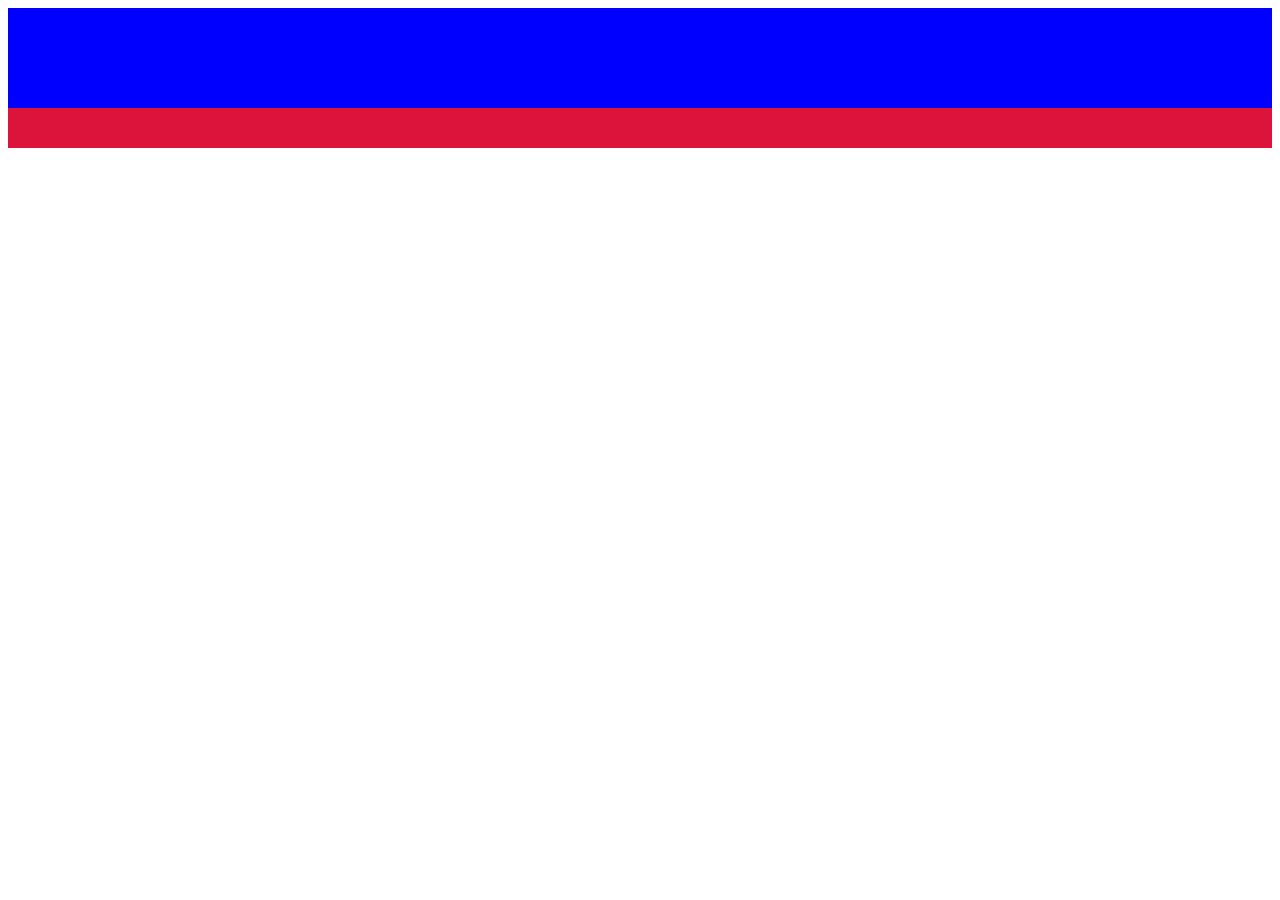
==== rush-predict.html @ 38fb7b22 "added a background color" ====
<!DOCTYPE html>
<html lang="en">
<head>
    <meta charset="UTF-8">
    <meta http-equiv="X-UA-Compatible" content="IE=edge">
    <meta name="viewport" content="width=device-width, initial-scale=1.0">
    <title>RushPredict</title>
    <link rel="stylesheet" href="style.css">
    <meta name="description" content="Online Prediction site">
    
</head>
<body>
    <header>

     </header>
<nav>

</nav>



</body>












</html>
---- style.css ----
header{
    background-color: blue;
    height: 100px;
}

nav {
    background-color: crimson;
    height: 40px;
    

}
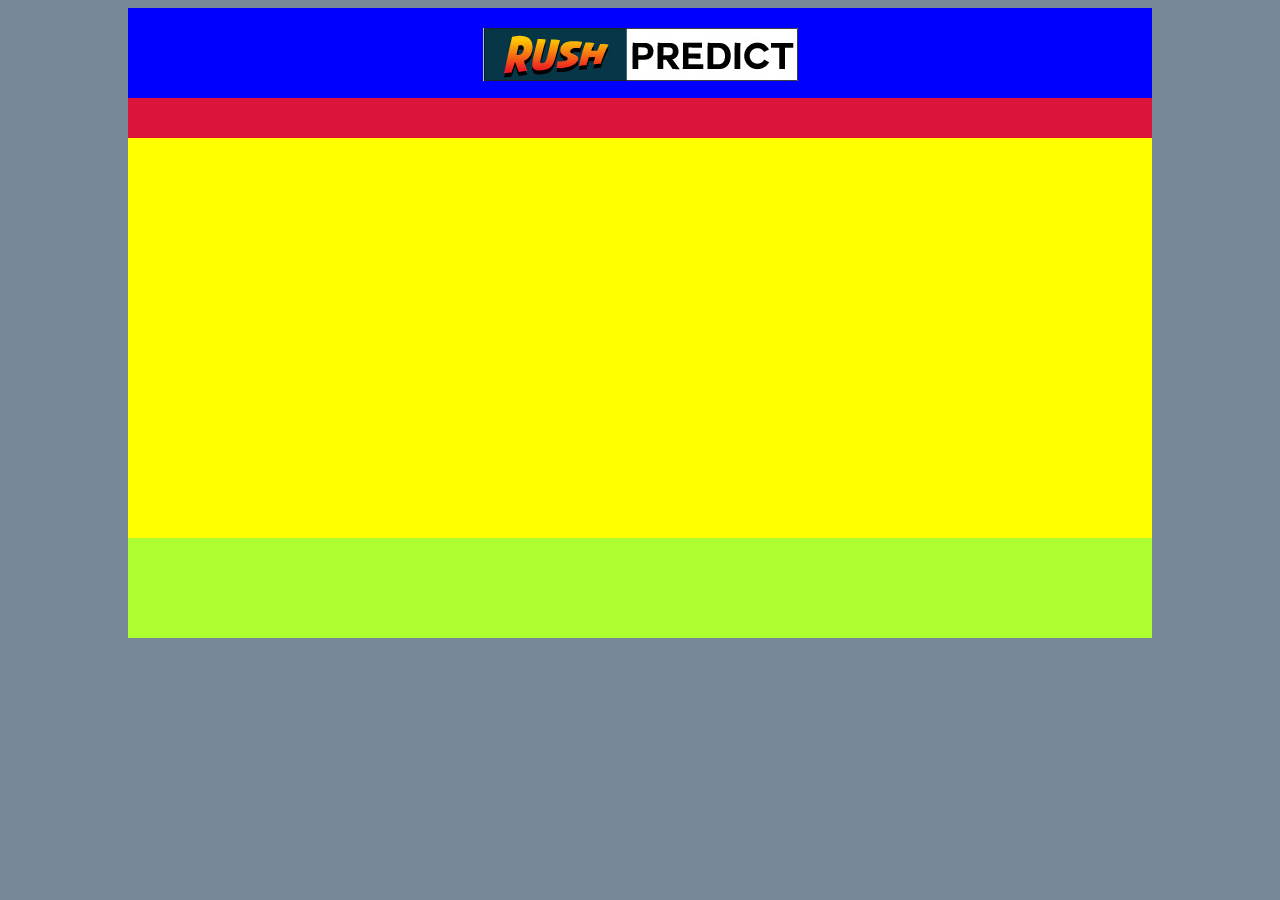
==== commit b16c44db: "new" ====
--- a/rush-predict.html
+++ b/rush-predict.html
@@ -9,16 +9,24 @@
     <meta name="description" content="Online Prediction site">
     
 </head>
+
 <body>
+    <div class="container">
+        
     <header>
-
-     </header>
+        <div class="img "> 
+            <img src="img/no-rush 5.jpg" alt="Logo for Rush Predict">
+             </div>       
+        </header>
 <nav>
-
+    
 </nav>
 
+<main></main>
+<footer></footer>
 
 
+</div>
 </body>
 
 
--- a/style.css
+++ b/style.css
@@ -1,11 +1,34 @@
+body {
+    background-color: lightslategray;
+}
+.container {
+            margin-right: auto;
+            margin-left: auto;
+            width: 1024px;
+}
+.img {
+       align-self: center;
+
+}
 header{
     background-color: blue;
-    height: 100px;
+    height: 70px;
+    text-align: center;
+    padding-top: 20px;
+    
 }
 
 nav {
     background-color: crimson;
     height: 40px;
     
+}
 
+main {
+    background-color: yellow;
+    height: 400px;
+}
+footer {
+    background-color: greenyellow;
+    height: 100px
 }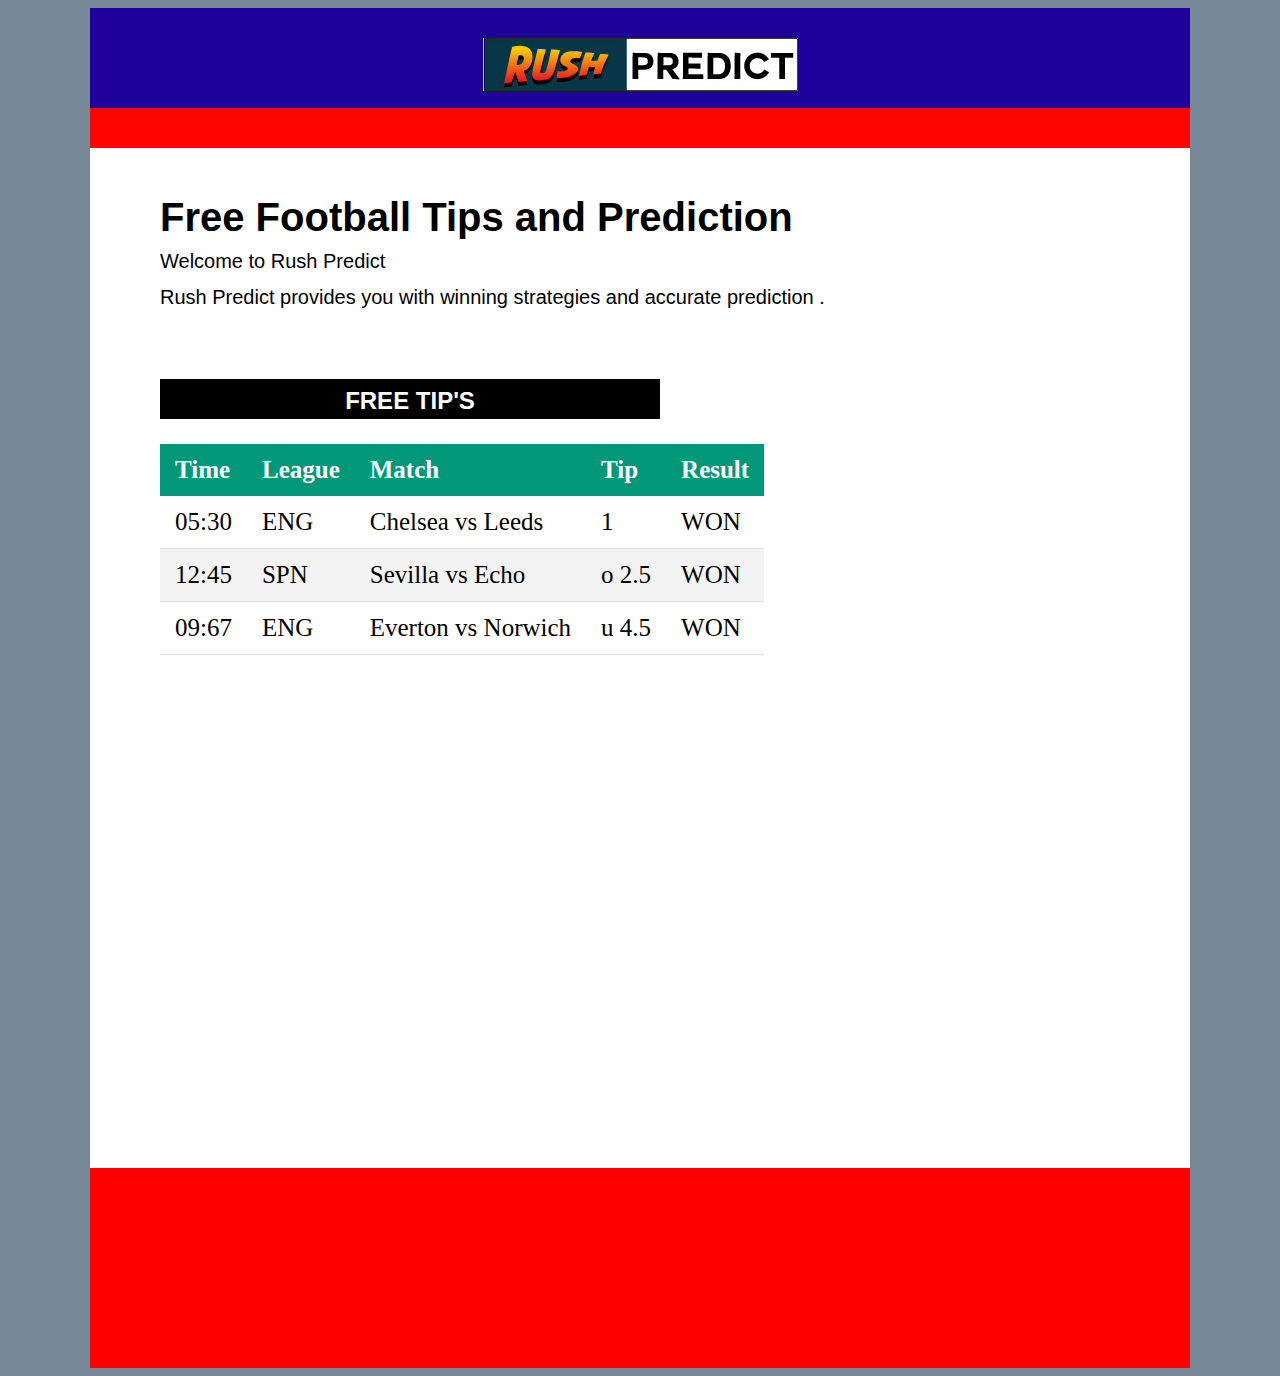
==== commit a0aadcad: "added a description and table" ====
--- a/rush-predict.html
+++ b/rush-predict.html
@@ -13,16 +13,57 @@
 <body>
     <div class="container">
         
-    <header>
-        <div class="img "> 
-            <img src="img/no-rush 5.jpg" alt="Logo for Rush Predict">
-             </div>       
+    <header> <img src="img/no-rush 5.jpg" alt="Logo for Rush Predict">
         </header>
 <nav>
     
 </nav>
+<main>
+    <h1>Free Football Tips and Prediction</h1>
+    <p> Welcome to Rush Predict</p>
+    <p1>Rush Predict provides you with winning strategies and accurate prediction .</p1>
+    <div class="box1">
+        <h2 class="highlight-text">FREE TIP'S </h2>
 
-<main></main>
+    </div>
+    <table class="content-table">
+        <thead>
+    <tr>
+        <th>Time </th>
+        <th>League </th>
+        <th>Match </th>
+        <th> Tip </th>
+        <th> Result </th>
+
+    </tr>
+   </thead>
+   <tbody>
+    <tr>
+        <td> 05:30 </td>
+        <td> ENG  </td>
+        <td>Chelsea  vs Leeds</td>
+        <td>   1 </td>
+        <td> WON </td>
+        
+    </tr>
+    <tr>
+        <td>12:45  </td>
+        <td> SPN </td>
+        <td>Sevilla  vs Echo  </td>
+        <td> o 2.5 </td>
+        <td> WON </td>
+    </tr>
+    <tr>
+        <td> 09:67 </td>
+        <td> ENG </td>
+        <td> Everton  vs  Norwich </td>
+        <td> u 4.5 </td>
+        <td> WON </td>
+        
+    </tr>
+</tbody>
+</table>    
+</main>
 <footer></footer>
 
 
--- a/style.css
+++ b/style.css
@@ -4,31 +4,99 @@
 .container {
             margin-right: auto;
             margin-left: auto;
-            width: 1024px;
+            width: 1100px;
 }
 .img {
        align-self: center;
 
 }
 header{
-    background-color: blue;
+    background-color: #1e029b;
     height: 70px;
     text-align: center;
-    padding-top: 20px;
+    padding-top: 30px;
     
 }
 
 nav {
-    background-color: crimson;
+    background-color: rgb(255, 4, 4);
     height: 40px;
     
 }
 
 main {
-    background-color: yellow;
-    height: 400px;
+    background-color: rgb(255, 255, 255);
+    height: 1000px;
+    padding-top: 20px;
+    
+    padding-left: 70px;
+
 }
 footer {
-    background-color: greenyellow;
-    height: 100px
-}+    background-color: #ff0000;
+    height: 200px
+}
+h1 {
+    font-size: 40px;
+    color: black;
+    font-family: 'Franklin Gothic Medium', 'Arial Narrow', Arial, sans-serif;
+    margin-bottom: -10px;
+    
+}
+ p {
+    font-size: 20px;
+    color: black;
+    font-family: Arial, Helvetica, sans-serif;
+    margin-bottom: 13px;
+    
+    
+ }
+ p1 {
+    font-size: 20px;
+    color: black;
+    font-family: Arial, Helvetica, sans-serif;
+    
+ }
+.box1 {
+    background-color: black;
+    height: 40px;
+    width: 500px;
+    margin-top: 70px;
+    text-align: center;
+    
+
+}
+ 
+.highlight-text {
+    padding-top: -100px; 
+    color: rgb(255, 255, 255);
+    font-family: 'Franklin Gothic Medium', 'Arial Narrow', Arial, sans-serif;
+    padding: 8px 15px;
+    
+}
+ .content-table {
+        border-collapse: collapse;
+        margin: 25px 0;
+        font-size: 25px;
+        min-width: 550px;
+ }
+
+ .content-table thead tr {
+        background-color:#009879;
+        color: white;
+        text-align: left;
+
+ }
+ .content-table th,
+ .content-table td {
+      padding: 12px 15px;
+ }
+
+ .content-table tbody tr {
+      border-bottom: 1px solid #dddddd;
+ }
+ .content-table tbody tr:nth-of-type(even) {
+          background-color:#f3f3f3;    
+ }
+
+ 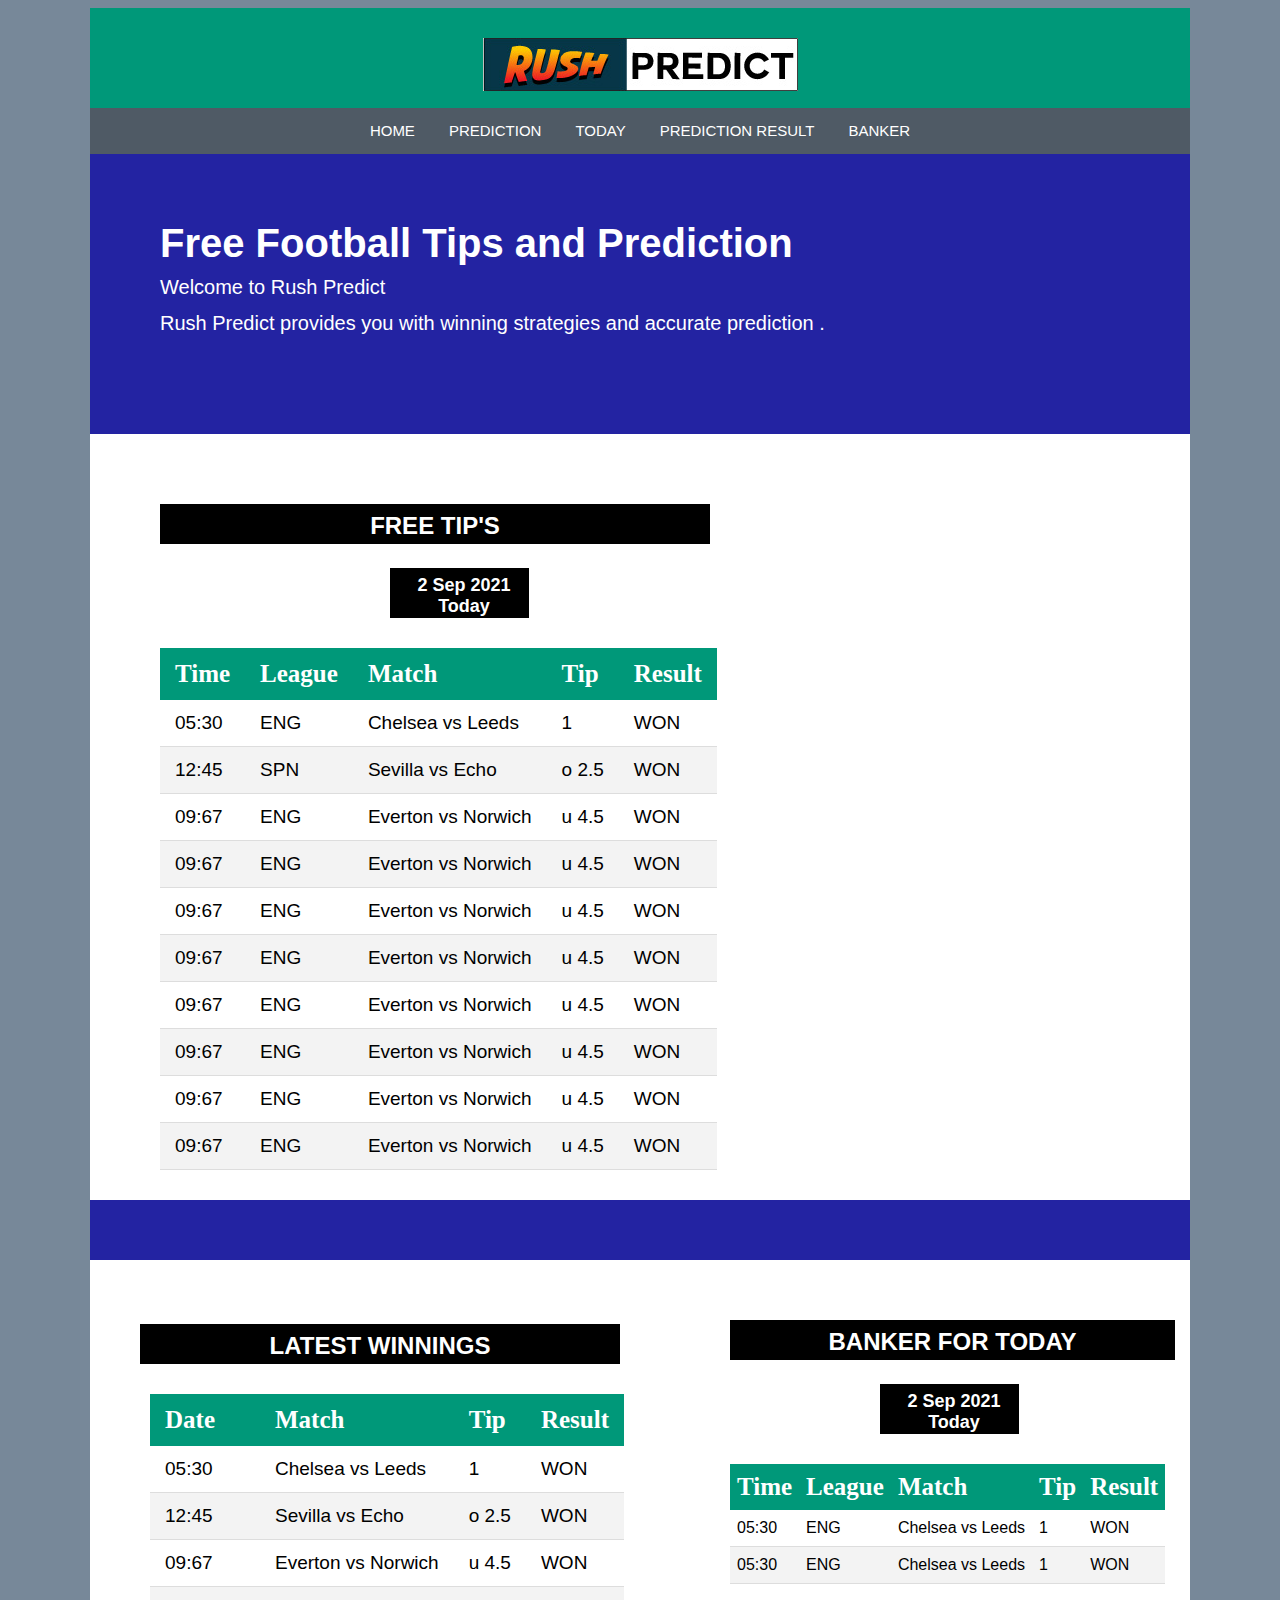
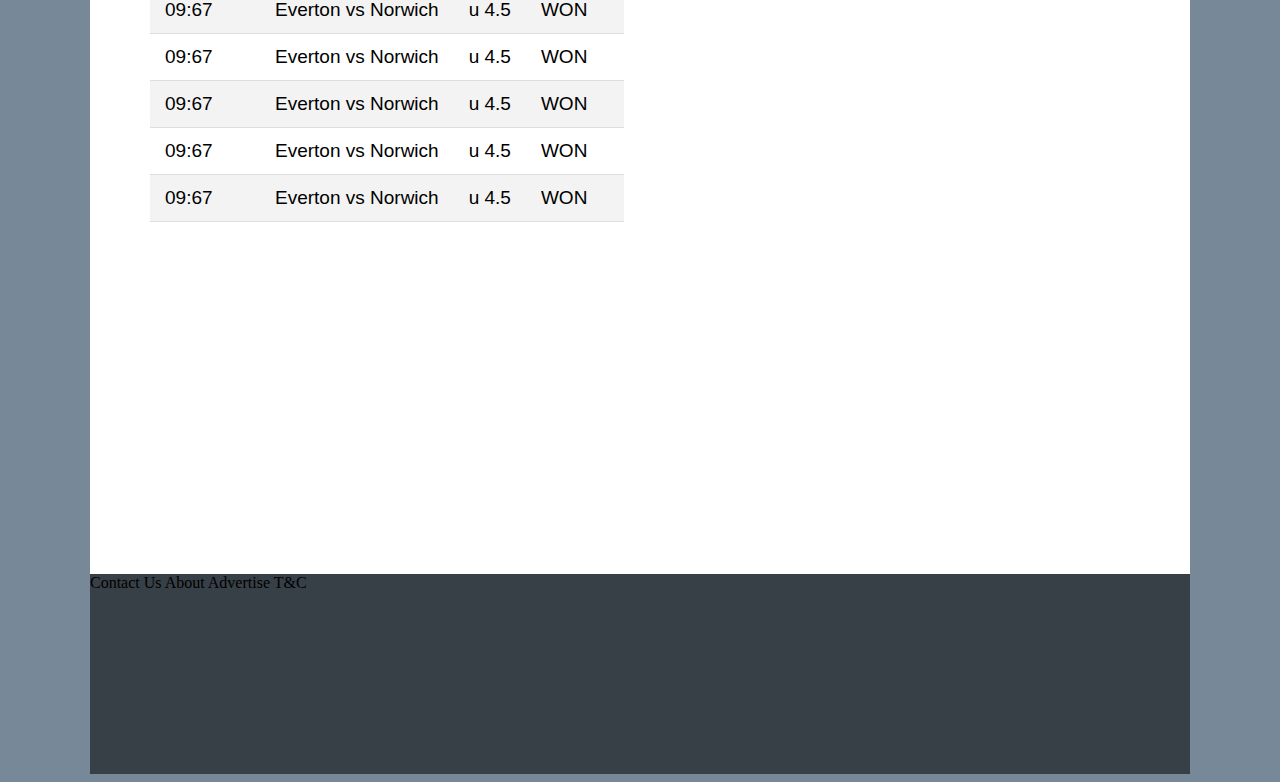
==== commit 1f7415f5: "added more tables and footer" ====
--- a/rush-predict.html
+++ b/rush-predict.html
@@ -16,16 +16,23 @@
     <header> <img src="img/no-rush 5.jpg" alt="Logo for Rush Predict">
         </header>
 <nav>
-    
+    <a href="#">HOME</a>
+    </a><a href="">PREDICTION</a>
+    </a><a href="">TODAY</a>
+    </a><a href="">PREDICTION RESULT</a>
+    </a><a href="">BANKER</a>
 </nav>
 <main>
+    <div class="Title">
     <h1>Free Football Tips and Prediction</h1>
     <p> Welcome to Rush Predict</p>
     <p1>Rush Predict provides you with winning strategies and accurate prediction .</p1>
+    </div>
     <div class="box1">
         <h2 class="highlight-text">FREE TIP'S </h2>
 
     </div>
+    <div class="DATE"> <h4>  2 Sep 2021 Today </h4> </div>
     <table class="content-table">
         <thead>
     <tr>
@@ -61,10 +68,194 @@
         <td> WON </td>
         
     </tr>
+    <tr>
+        <td> 09:67 </td>
+        <td> ENG </td>
+        <td> Everton  vs  Norwich </td>
+        <td> u 4.5 </td>
+        <td> WON </td>
+        
+    </tr>
+    <tr>
+        <td> 09:67 </td>
+        <td> ENG </td>
+        <td> Everton  vs  Norwich </td>
+        <td> u 4.5 </td>
+        <td> WON </td>
+        
+    </tr>
+    <tr>
+        <td> 09:67 </td>
+        <td> ENG </td>
+        <td> Everton  vs  Norwich </td>
+        <td> u 4.5 </td>
+        <td> WON </td>
+        
+    </tr
+    ><tr>
+        <td> 09:67 </td>
+        <td> ENG </td>
+        <td> Everton  vs  Norwich </td>
+        <td> u 4.5 </td>
+        <td> WON </td>
+        
+    </tr>
+    <tr>
+        <td> 09:67 </td>
+        <td> ENG </td>
+        <td> Everton  vs  Norwich </td>
+        <td> u 4.5 </td>
+        <td> WON </td>
+        
+    </tr>
+    <tr>
+        <td> 09:67 </td>
+        <td> ENG </td>
+        <td> Everton  vs  Norwich </td>
+        <td> u 4.5 </td>
+        <td> WON </td>
+        
+    </tr>
+    <tr>
+        <td> 09:67 </td>
+        <td> ENG </td>
+        <td> Everton  vs  Norwich </td>
+        <td> u 4.5 </td>
+        <td> WON </td>
+        
+    </tr>
+
+</tbody>
+</table>
+<div class="Mid">  </div>
+<div class="box1-2">
+    <h2 class="highlight-text-2">BANKER FOR TODAY </h2>
+
+</div>
+<div class="DATE-2"> <h4>  2 Sep 2021 Today </h4> </div>
+<table class="content-table-2">
+    <thead>
+<tr>
+    <th>Time </th>
+    <th>League </th>
+    <th>Match </th>
+    <th> Tip </th>
+    <th> Result </th>
+
+</tr>
+</thead>
+<tbody>
+<tr>
+    <td> 05:30 </td>
+    <td> ENG  </td>
+    <td>Chelsea  vs Leeds</td>
+    <td>   1 </td>
+    <td> WON </td>
+    
+</tr>
+<tr>
+    <td> 05:30 </td>
+    <td> ENG  </td>
+    <td>Chelsea  vs Leeds</td>
+    <td>   1 </td>
+    <td> WON </td>
+    
+</tr>
+
+
+</tbody>
+</table>
+<div class="box1-3">
+    <h2 class="highlight-text-3">LATEST WINNINGS </h2>
+
+</div>
+<div class="DATE-3">  </div>
+<table class="content-table-3">
+    <thead>
+<tr>
+    <th>Date </th>
+    <th> </th>
+    <th>Match </th>
+    <th> Tip </th>
+    <th> Result </th>
+
+</tr>
+</thead>
+<tbody>
+<tr>
+    <td> 05:30 </td>
+    <td>  </td>
+    <td>Chelsea  vs Leeds</td>
+    <td>   1 </td>
+    <td> WON </td>
+    
+</tr>
+<tr>
+    <td>12:45  </td>
+    <td>  </td>
+    <td>Sevilla  vs Echo  </td>
+    <td> o 2.5 </td>
+    <td> WON </td>
+</tr>
+<tr>
+    <td> 09:67 </td>
+    <td>  </td>
+    <td> Everton  vs  Norwich </td>
+    <td> u 4.5 </td>
+    <td> WON </td>
+    
+</tr>
+<tr>
+    <td> 09:67 </td>
+    <td>  </td>
+    <td> Everton  vs  Norwich </td>
+    <td> u 4.5 </td>
+    <td> WON </td>
+    
+</tr>
+<tr>
+    <td> 09:67 </td>
+    <td> </td>
+    <td> Everton  vs  Norwich </td>
+    <td> u 4.5 </td>
+    <td> WON </td>
+    
+</tr>
+<tr>
+    <td> 09:67 </td>
+    <td>  </td>
+    <td> Everton  vs  Norwich </td>
+    <td> u 4.5 </td>
+    <td> WON </td>
+    
+</tr
+><tr>
+    <td> 09:67 </td>
+    <td>  </td>
+    <td> Everton  vs  Norwich </td>
+    <td> u 4.5 </td>
+    <td> WON </td>
+    
+</tr>
+<tr>
+    <td> 09:67 </td>
+    <td>  </td>
+    <td> Everton  vs  Norwich </td>
+    <td> u 4.5 </td>
+    <td> WON </td>
+    
+</tr>
+
+
 </tbody>
 </table>    
 </main>
-<footer></footer>
+<footer>
+    Contact Us
+    About
+    Advertise 
+    T&C  
+</footer>
 
 
 </div>
--- a/style.css
+++ b/style.css
@@ -11,7 +11,7 @@
 
 }
 header{
-    background-color: #1e029b;
+    background-color: #009879;
     height: 70px;
     text-align: center;
     padding-top: 30px;
@@ -19,48 +19,53 @@
 }
 
 nav {
-    background-color: rgb(255, 4, 4);
-    height: 40px;
-    
+    background-color: rgba(0, 0, 0, 0.337);
+    text-align: center;
+    padding-top: 14px;
+    padding-bottom: 14px;
 }
 
 main {
     background-color: rgb(255, 255, 255);
-    height: 1000px;
+    height: 2000px;
     padding-top: 20px;
     
     padding-left: 70px;
 
 }
 footer {
-    background-color: #ff0000;
+    background-color: #00000088;
     height: 200px
 }
 h1 {
     font-size: 40px;
-    color: black;
+    color: rgb(255, 255, 255);
     font-family: 'Franklin Gothic Medium', 'Arial Narrow', Arial, sans-serif;
     margin-bottom: -10px;
     
 }
  p {
     font-size: 20px;
-    color: black;
+    color: rgb(255, 255, 255);
     font-family: Arial, Helvetica, sans-serif;
     margin-bottom: 13px;
     
     
  }
+ 
  p1 {
     font-size: 20px;
-    color: black;
+    color: rgb(255, 255, 255);
     font-family: Arial, Helvetica, sans-serif;
     
  }
+
+ 
+
 .box1 {
     background-color: black;
     height: 40px;
-    width: 500px;
+    width: 550px;
     margin-top: 70px;
     text-align: center;
     
@@ -74,29 +79,184 @@
     padding: 8px 15px;
     
 }
- .content-table {
-        border-collapse: collapse;
-        margin: 25px 0;
-        font-size: 25px;
-        min-width: 550px;
- }
-
- .content-table thead tr {
-        background-color:#009879;
-        color: white;
-        text-align: left;
-
- }
- .content-table th,
- .content-table td {
-      padding: 12px 15px;
- }
-
- .content-table tbody tr {
-      border-bottom: 1px solid #dddddd;
- }
- .content-table tbody tr:nth-of-type(even) {
-          background-color:#f3f3f3;    
- }
-
- + 
+.content-table {
+    border-collapse: collapse;
+    margin: 30px 0;
+    font-size: 25px;
+    min-width: 550px;
+}
+
+.content-table thead tr {
+    background-color:#009879;
+    color: white;
+    text-align: left;
+
+}
+.content-table th,
+.content-table td {
+  padding: 12px 15px;
+}
+
+.content-table tbody tr {
+  border-bottom: 1px solid #dddddd;
+  font-family: 'Franklin Gothic Medium', 'Arial Narrow', Arial, sans-serif;
+  font-size: 19px;
+
+}
+
+.content-table tbody tr:nth-of-type(even) {
+      background-color:#f3f3f3;    
+}
+
+.DATE { 
+    background-color: rgb(0, 0, 0);
+    height: 50px;
+    width: 130px;
+    margin-left: 230px;
+    padding-left: 9px;
+    text-align: center;
+}
+
+h4 {
+    font-size: 18px;
+    padding: 7px 11px;
+    color: white;
+    font-family: sans-serif;
+
+}
+
+a {
+    color: white;
+    font-family: Arial, Helvetica, sans-serif;
+}
+
+nav a {
+    text-decoration: none;
+    font-size: 15px;
+    padding-left: 15px;
+    padding-right: 15px;
+}
+
+.Title {
+    background-color: rgb(35, 35, 162);
+    height: 200px;
+    padding: 40px 70px;
+    margin-left: -70px;
+    margin-top: -20px;
+}
+
+.Mid {
+    background-color: rgb(35, 35, 162) ;
+    height: 60px;
+    margin-left: -70px;
+
+}
+.DATE-2 { 
+    background-color: rgb(0, 0, 0);
+    height: 50px;
+    width: 130px;
+    margin-left: 720px;
+    padding-left: 9px;
+    text-align: center;
+}
+.box1-2 {
+    background-color: black;
+    height: 40px;
+    width: 445px;
+    margin-top: 60px;
+    text-align: center;
+    margin-left: 570px;
+    
+}
+.highlight-text-2 {
+    padding-top: -100px; 
+    color: rgb(255, 255, 255);
+    font-family: 'Franklin Gothic Medium', 'Arial Narrow', Arial, sans-serif;
+    padding: 8px 15px;
+    
+}
+.content-table-2 {
+    border-collapse: collapse;
+    margin: 30px 0;
+    font-size: 25px;
+    min-width: 390px;
+    margin-left: 570px;
+}
+
+.content-table-2 thead tr {
+    background-color:#009879;
+    color: white;
+    text-align: left;
+
+}
+.content-table-2 th,
+.content-table-2 td {
+  padding: 9px 7px;
+}
+
+.content-table-2 tbody tr {
+  border-bottom: 1px solid #dddddd;
+  font-family: 'Franklin Gothic Medium', 'Arial Narrow', Arial, sans-serif;
+  font-size: 16px;
+  
+
+}
+
+.content-table-2 tbody tr:nth-of-type(even) {
+      background-color:#f3f3f3;    
+}
+.DATE-3 { 
+    
+    height: 50px;
+    width: 130px;
+    margin-left: 150px;
+    padding-left: 9px;
+    text-align: center;
+}
+.box1-3 {
+    background-color: black;
+    height: 40px;
+    width: 480px;
+    margin-top: -290px;
+    text-align: center;
+    margin-left: -20px;
+    
+}
+.highlight-text-3 {
+    padding-top: -100px; 
+    color: rgb(255, 255, 255);
+    font-family: 'Franklin Gothic Medium', 'Arial Narrow', Arial, sans-serif;
+    padding: 8px 15px;
+    
+}
+.content-table-3 {
+    border-collapse: collapse;
+    margin: -20px 0;
+    font-size: 25px;
+    min-width: 390px;
+    margin-left: -10px;
+}
+
+.content-table-3 thead tr {
+    background-color:#009879;
+    color: white;
+    text-align: left;
+
+}
+.content-table-3 th,
+.content-table-3 td {
+  padding: 12px 15px;
+}
+
+.content-table-3 tbody tr {
+  border-bottom: 1px solid #dddddd;
+  font-family: 'Franklin Gothic Medium', 'Arial Narrow', Arial, sans-serif;
+  font-size: 19px;
+  
+
+}
+
+.content-table-3 tbody tr:nth-of-type(even) {
+      background-color:#f3f3f3;    
+}
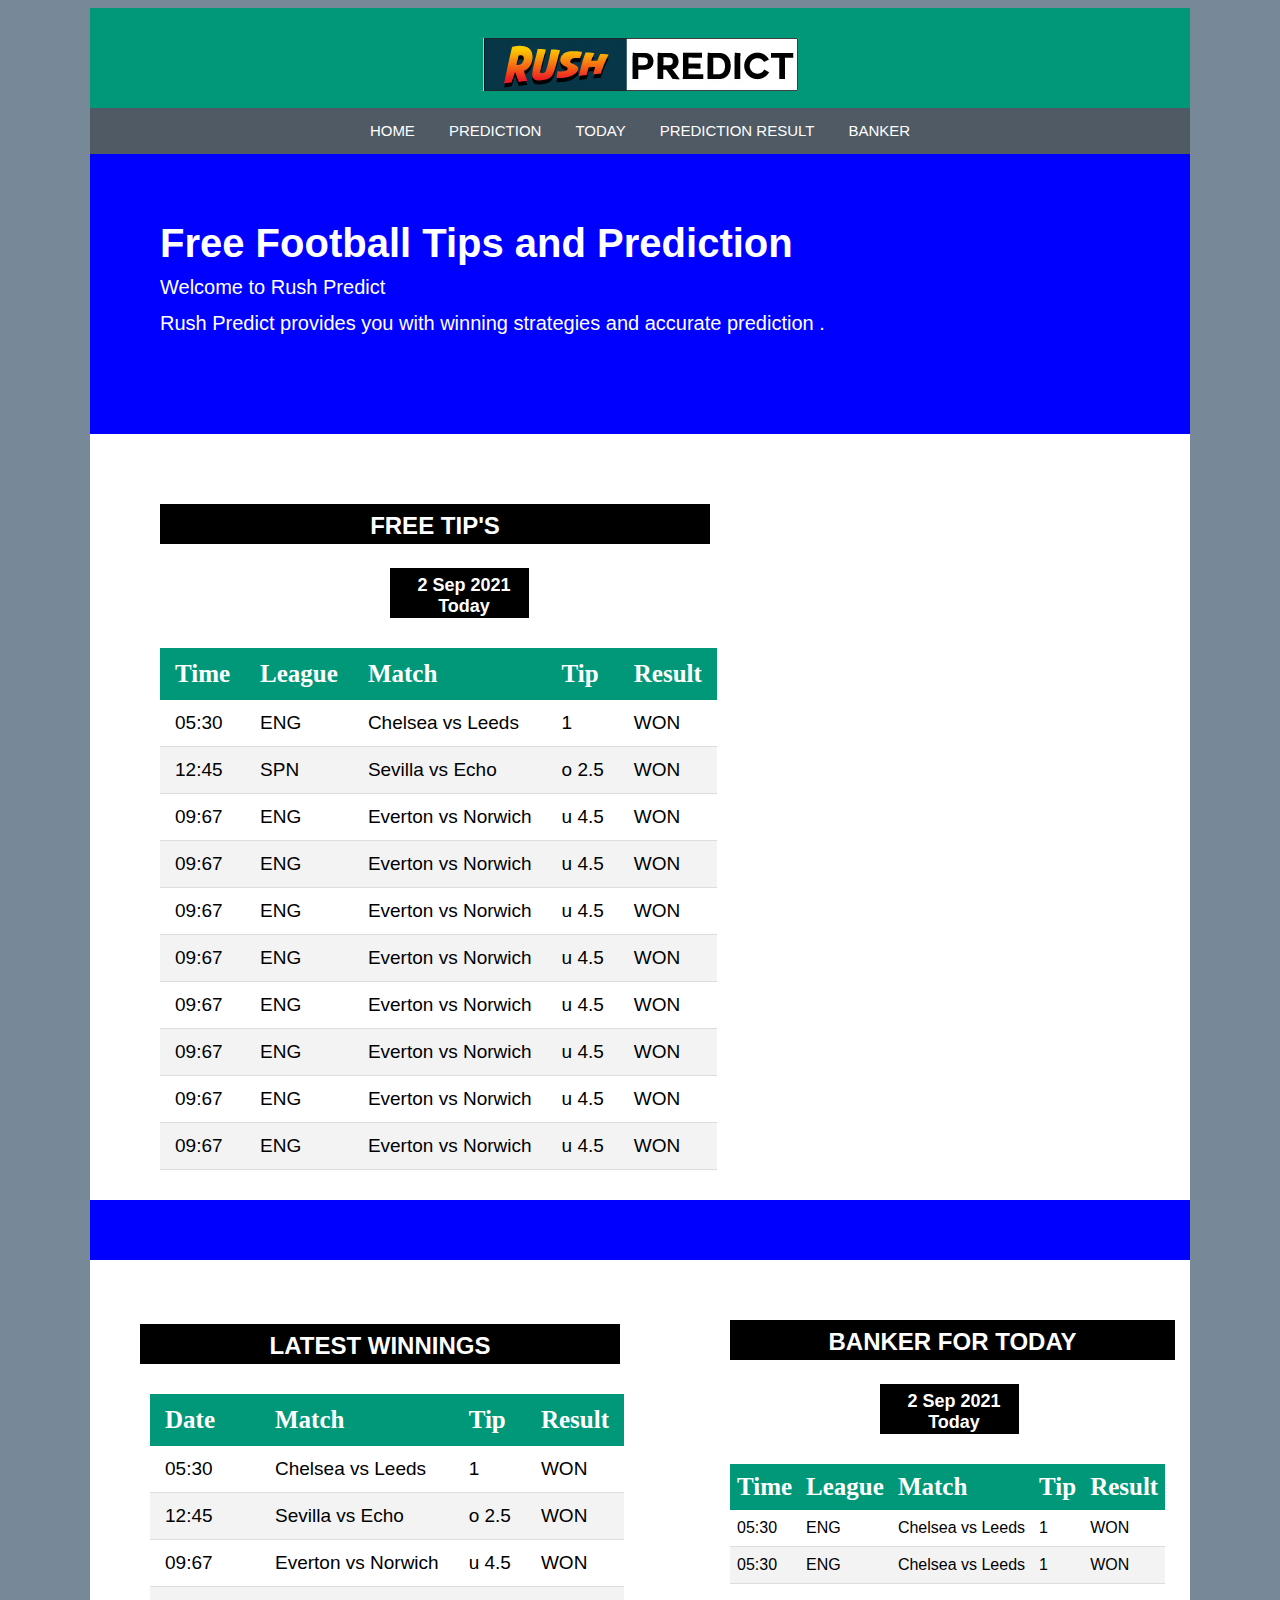
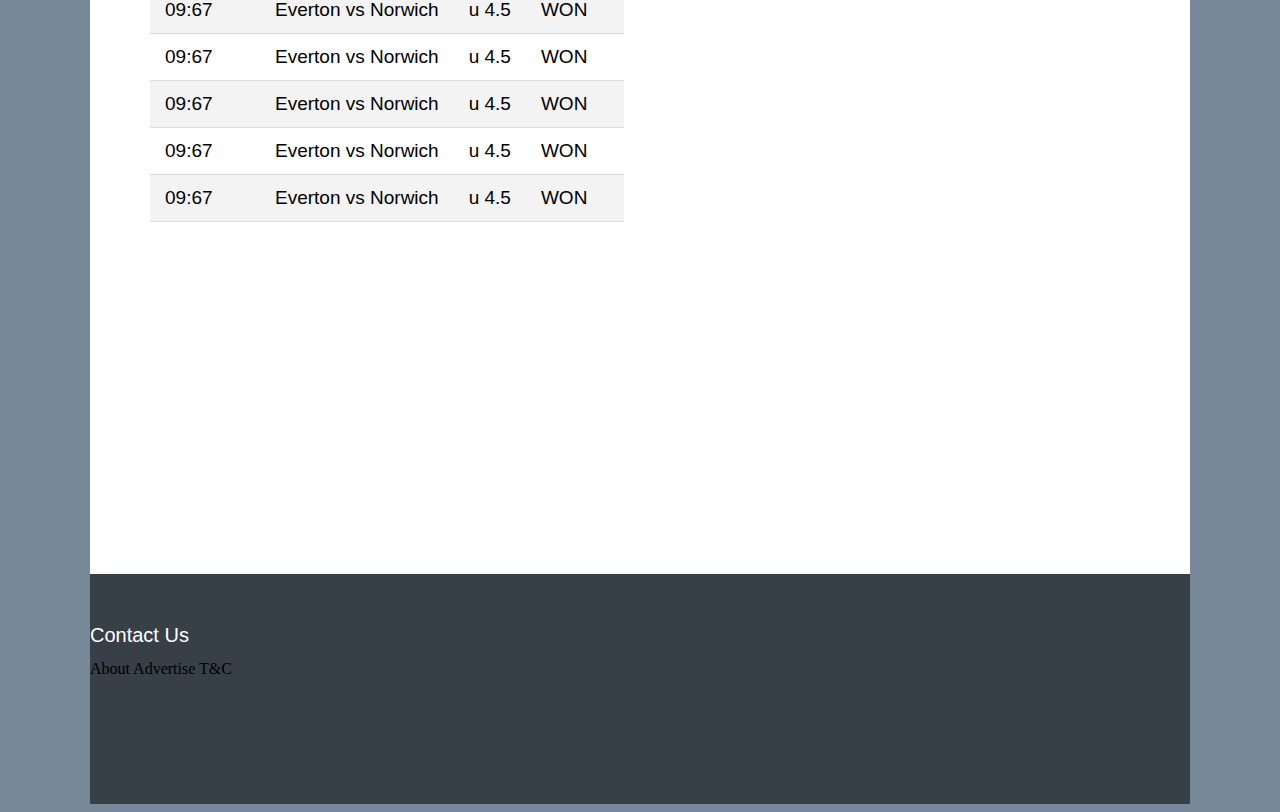
==== commit 8ab52887: "added contact" ====
--- a/rush-predict.html
+++ b/rush-predict.html
@@ -243,7 +243,7 @@
     <td> Everton  vs  Norwich </td>
     <td> u 4.5 </td>
     <td> WON </td>
-    
+     
 </tr>
 
 
@@ -251,7 +251,7 @@
 </table>    
 </main>
 <footer>
-    Contact Us
+    <p>Contact Us</p>
     About
     Advertise 
     T&C  
--- a/style.css
+++ b/style.css
@@ -35,7 +35,8 @@
 }
 footer {
     background-color: #00000088;
-    height: 200px
+    height: 200px;
+    padding-top: 30px;
 }
 h1 {
     font-size: 40px;
@@ -139,7 +140,7 @@
 }
 
 .Title {
-    background-color: rgb(35, 35, 162);
+    background-color: rgb(0, 0, 255);
     height: 200px;
     padding: 40px 70px;
     margin-left: -70px;
@@ -147,7 +148,7 @@
 }
 
 .Mid {
-    background-color: rgb(35, 35, 162) ;
+    background-color: rgb(0, 0, 255) ;
     height: 60px;
     margin-left: -70px;
 
@@ -260,3 +261,7 @@
 .content-table-3 tbody tr:nth-of-type(even) {
       background-color:#f3f3f3;    
 }
+
+    .Won-1  { 
+    background-color: chartreuse;
+}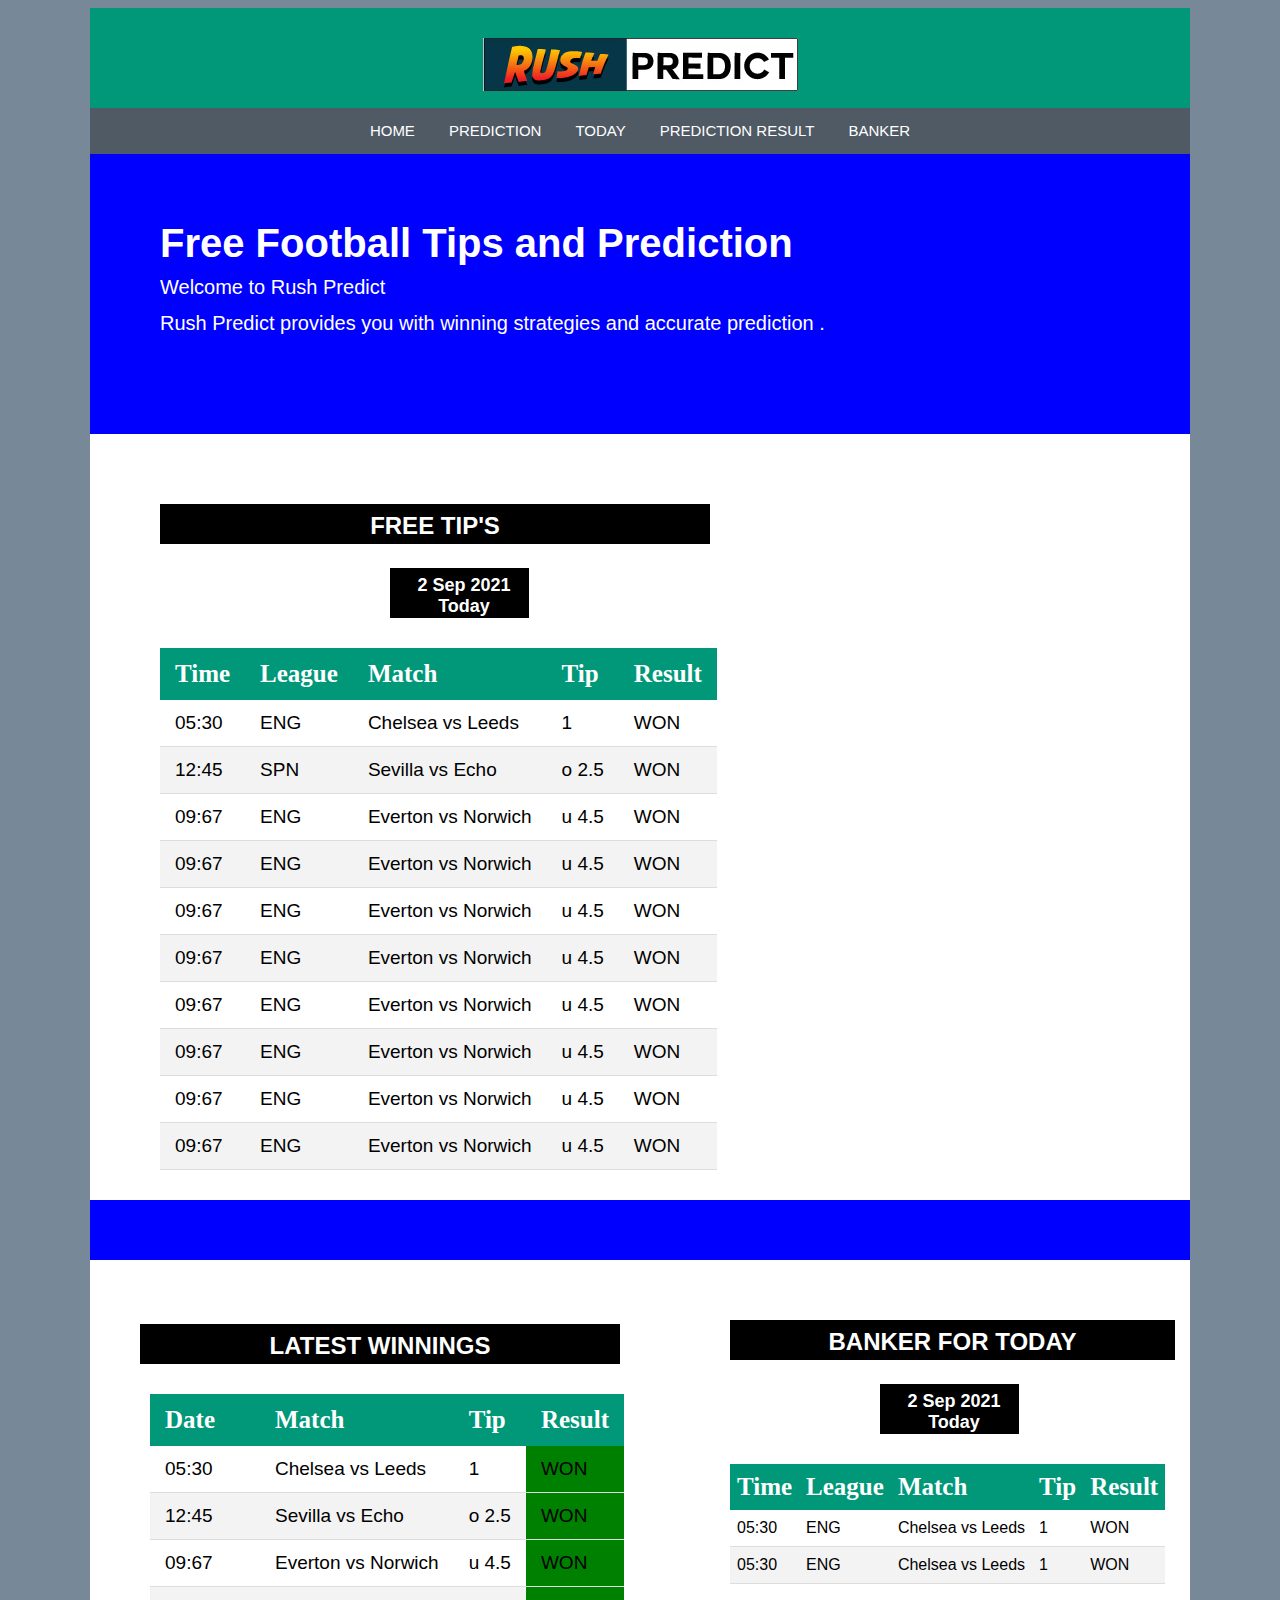
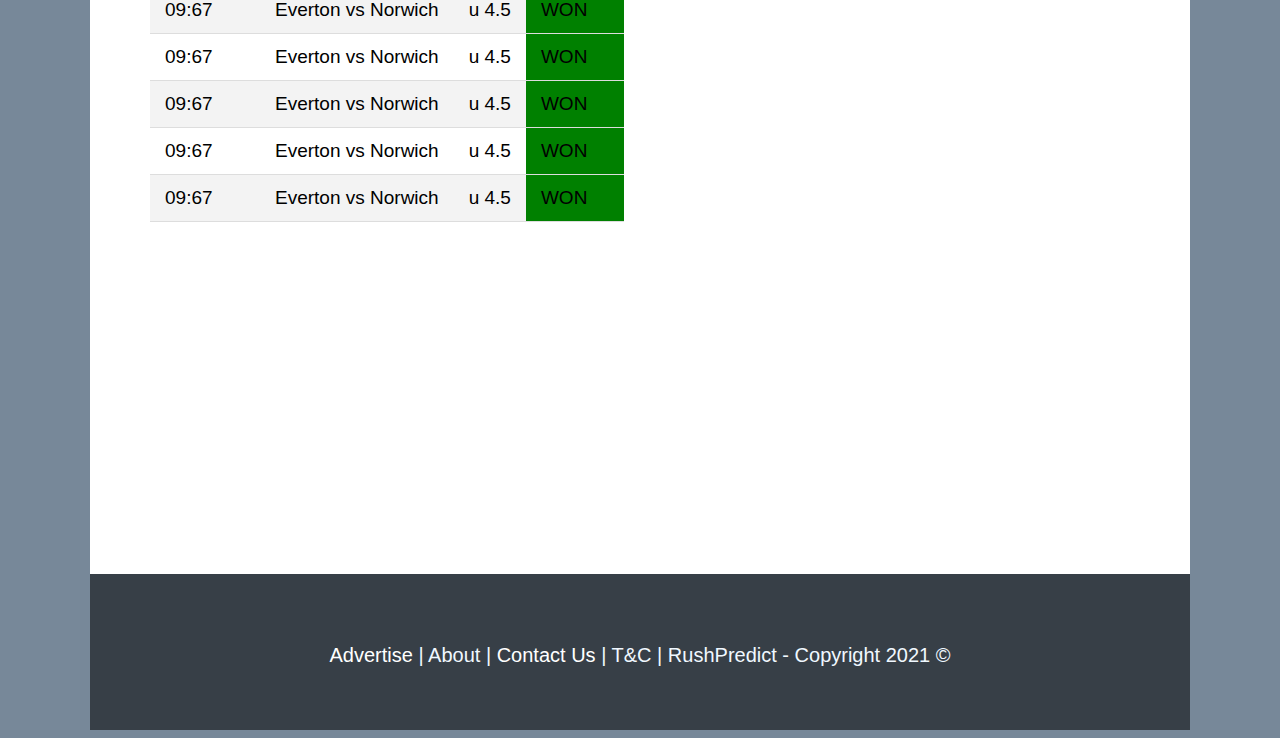
==== commit bddaa387: "added a green background" ====
--- a/rush-predict.html
+++ b/rush-predict.html
@@ -251,10 +251,8 @@
 </table>    
 </main>
 <footer>
-    <p>Contact Us</p>
-    About
-    Advertise 
-    T&C  
+    <p> <a href="mailto:rushpredict@gmail.com">Advertise</a>  | About | <a href="mailto:rushpredict@gmail.com">Contact Us</a>  | T&C | RushPredict - Copyright 2021 ©</p>
+
 </footer>
 
 
--- a/style.css
+++ b/style.css
@@ -35,8 +35,8 @@
 }
 footer {
     background-color: #00000088;
-    height: 200px;
-    padding-top: 30px;
+    padding-top: 50px;
+    padding-bottom: 50px;
 }
 h1 {
     font-size: 40px;
@@ -264,4 +264,19 @@
 
     .Won-1  { 
     background-color: chartreuse;
+}
+
+footer p {
+         font-size: 10 px;
+         font-family: Arial, Helvetica, sans-serif;
+         color: aliceblue;
+         text-align: center;
+
+}
+footer p a {
+    text-decoration: none;
+}
+.content-table-3 td:nth-last-child(5n+1) {
+
+        background-color: green;
 }